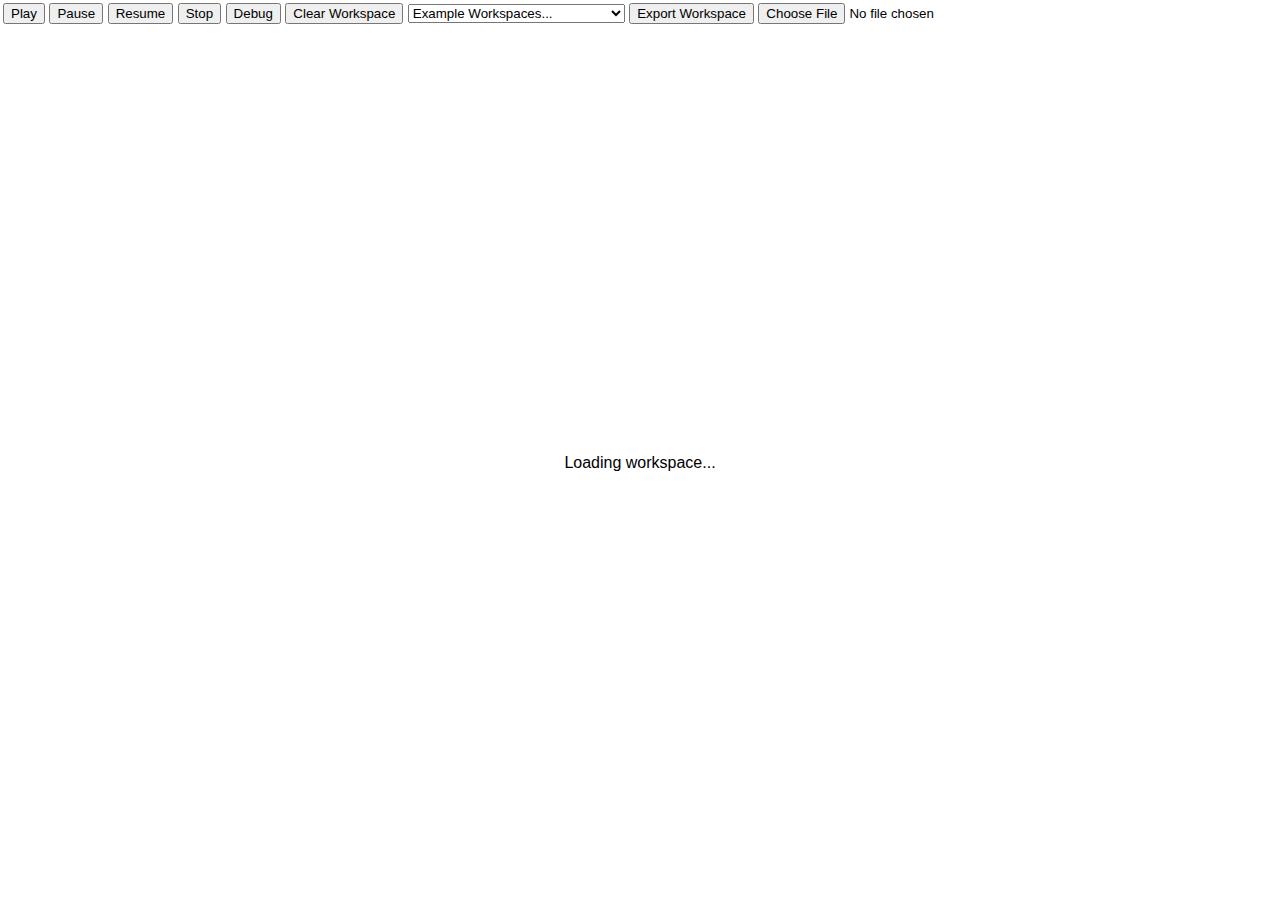
==== index.html @ 382989dc "Split out css file" ====
<!doctype html>

<html lang="en">
<head>
    <meta charset="utf-8">
    <title>WebAudio Test</title>
    <meta name="description" content="WebAudio Test">
    <meta name="author" content="Simon Guest">
    <meta name="viewport" content="width=device-width, initial-scale=1">
    <link rel="stylesheet" href="main.css">
    <script src="./lib/blockly.min.js"></script>
</head>

<body>
<table>
    <tr>
        <td>
            <button id="play">Play</button>
            <button id="pause">Pause</button>
            <button id="resume">Resume</button>
            <button id="stop">Stop</button>
            <button id="debug">Debug</button>
            <button id="clear">Clear Workspace</button>
            <select id="examples">
                <option value="" selected="true">Example Workspaces...</option>
                <option value="bliss.json">Bliss (Mike Harvey)</option>
                <option value="synth-groove.json">Synth Groove (Sanchit Malhotra)</option>
                <option value="dual.json">Dual Tracks</option>
                <option value="filter.json">Low Pass Filter</option>
                <option value="pitch.json">Single Voice Pitch</option>
            </select>
            <button id="export">Export Workspace</button>
            <input type="file" id="import"/>
        </td>
    </tr>
    <tr>
        <td id="blocklyArea">
            Loading workspace...
        </td>
    </tr>
</table>
<div id="blocklyDiv" style="position: absolute"></div>

<script type="module">
    const createCustomBlock = (name, blockType) => {
        Blockly.Blocks[name] = blockType;
        Blockly.JavaScript[name] = blockType["transpile"];
    }

    import {notes} from "./notes.js";

    import * as control from "./blocks/control/index.js";
    import * as percussion from "./blocks/percussion/index.js";
    import * as looping from "./blocks/looping/index.js";
    import * as effects from "./blocks/effects/index.js";
    import * as synths from "./blocks/synths/index.js";

    import {toolbox} from "./blocks/toolbox.js";

    createCustomBlock("track", control.track);
    createCustomBlock("playNote", control.playNote);
    createCustomBlock("playNoteUntilEnd", control.playNoteUntilEnd);
    createCustomBlock("playChord", control.playChord);
    createCustomBlock("playChordUntilEnd", control.playChordUntilEnd);
    createCustomBlock("playPianoKey", control.playPianoKey);
    createCustomBlock("playPianoKeyUntilEnd", control.playPianoKeyUntilEnd);
    createCustomBlock("playSample", control.playSample);
    createCustomBlock("playSampleUntilEnd", control.playSampleUntilEnd);
    createCustomBlock("sleep", control.sleepSeconds);
    createCustomBlock("sleepBeats", control.sleepBeats);
    createCustomBlock("volume", control.volume);
    createCustomBlock("pitch", control.pitch);
    createCustomBlock("filter", control.filter);
    createCustomBlock("bpm", control.bpm);

    createCustomBlock("snare", percussion.snare);
    createCustomBlock("kick", percussion.kick);
    createCustomBlock("hihat", percussion.hihat);
    createCustomBlock("techno", looping.techno);

    createCustomBlock("choir", effects.choir);

    createCustomBlock("setSynth", synths.setSynth);
    createCustomBlock("mystic", synths.mystic);
    createCustomBlock("pluck", synths.pluck);
    createCustomBlock("piano", synths.piano);
    createCustomBlock("violin", synths.violin);
    createCustomBlock("customSynth", synths.customSynth);

    let blocklyArea = document.getElementById('blocklyArea');
    let blocklyDiv = document.getElementById('blocklyDiv');
    let workspace = Blockly.inject('blocklyDiv', {
        toolbox: toolbox,
        horizontalLayout: false,
        toolboxPosition: "start",
        move: {
            scrollbars: {
                horizontal: false,
                vertical: true
            },
            drag: true,
            wheel: true
        },
        trashcan: false
    });
    let onresize = function () {
        // Compute the absolute coordinates and dimensions of blocklyArea.
        let element = blocklyArea;
        let x = 0;
        let y = 0;
        do {
            x += element.offsetLeft;
            y += element.offsetTop;
            element = element.offsetParent;
        } while (element);
        // Position blocklyDiv over blocklyArea.
        blocklyDiv.style.left = x + 'px';
        blocklyDiv.style.top = y + 'px';
        blocklyDiv.style.width = blocklyArea.offsetWidth + 'px';
        blocklyDiv.style.height = blocklyArea.offsetHeight + 'px';
        Blockly.svgResize(workspace);
    };
    window.addEventListener('resize', onresize, false);
    onresize();
    Blockly.svgResize(workspace);

    workspace.addChangeListener((ev) => {
        if ((ev.type === Blockly.Events.BLOCK_MOVE) || (ev.type === Blockly.Events.BLOCK_CHANGE) || (ev.type === Blockly.Events.BLOCK_DELETE) || (ev.type === Blockly.Events.BLOCK_CREATE)) {
            console.log("Writing workspace to session storage");
            let json = Blockly.serialization.workspaces.save(workspace);
            sessionStorage.setItem("workspace", JSON.stringify(json));
        }
    });

    const loadFile = async (filename) => {
        const response = await fetch(filename);
        if (!response.ok) {
            console.error(`HTTP Error: ${response.status}`);
        }
        return await response.arrayBuffer();
    }

    const loadSamples = async (audioContext, filenames) => {
        return new Promise((resolve) => {
            let samples = new Map();
            filenames.forEach(async (filename) => {
                let buffer = await loadFile(filename);
                let decodedBuffer = await audioContext.decodeAudioData(buffer);
                let sampleName = /.+\/(.*).wav/.exec(filename)[1];
                samples.set(sampleName, decodedBuffer);
                console.log(`Added ${sampleName} to audio samples.`);
            });
            resolve(samples);
        });
    }

    const convertToUnitInterval = (value) => {
        // Convert value to fixed point between 0 and 1 for the WebAudio API
        value = Math.abs(value);
        if (value > 100) value = 100;
        return value / 100;
    }

    const highlightBlock = (id) => {
        document.evaluate(`//*[@data-id='${id}']`, document, null, XPathResult.FIRST_ORDERED_NODE_TYPE, null).singleNodeValue.classList.add("blocklySelected")
    }

    const removeHighlight = (id) => {
        document.evaluate(`//*[@data-id='${id}']`, document, null, XPathResult.FIRST_ORDERED_NODE_TYPE, null).singleNodeValue.classList.remove("blocklySelected")
    }

    const buildGainNodeFromEnvelope = (context, options) => {
        let volume = options.volume || 100;
        const DEFAULT_SYNTH = {
            wave: "triangle",
            adsr: {
                attackLevel: 0.8,
                attackDuration: 0.01,
                decayLevel: 0.35,
                decayDuration: 0.1,
                sustainDuration: 0.1,
                releaseDuration: 0.3
            }
        }
        let synth = options.synth || DEFAULT_SYNTH;
        let attackLevel = synth.adsr.attackLevel * (volume / 100);
        let attackDuration = synth.adsr.attackDuration;
        let decayLevel = synth.adsr.decayLevel * (volume / 100);
        let decayDuration = synth.adsr.decayDuration;
        let sustainDuration = synth.adsr.sustainDuration;
        let releaseDuration = synth.adsr.releaseDuration;
        let totalDuration = 0;

        let gainNode = context.createGain();
        gainNode.gain.setValueAtTime(0, 0 + context.currentTime + options.offset);
        totalDuration += attackDuration;
        gainNode.gain.linearRampToValueAtTime(attackLevel, totalDuration + context.currentTime + options.offset);
        totalDuration += decayDuration;
        gainNode.gain.linearRampToValueAtTime(decayLevel, totalDuration + context.currentTime + options.offset);
        totalDuration += sustainDuration;
        gainNode.gain.setValueAtTime(decayLevel, totalDuration + context.currentTime + options.offset);
        totalDuration += releaseDuration;
        gainNode.gain.linearRampToValueAtTime(0, totalDuration + context.currentTime + options.offset);

        return {gainNode: gainNode, duration: totalDuration};
    }

    const buildNodeTree = (context, sourceNode, duration, options, blockid) => {
        let volume = options.volume || 100;
        let filter = options.filter || 100;
        let offset = options.offset || 0;

        // highlight the active block
        // null src is an empty source used to highlight the block
        // (to compensate as there is no onStart event handler in WebAudio AudioBufferSourceNode )
        let nullSource = context.createBufferSource();
        if (blockid) {
            sourceNode.onended = () => {
                removeHighlight(blockid);
            }

            nullSource.connect(context.destination);
            nullSource.buffer = context.createBuffer(1, 1, 10000);
            nullSource.onended = () => {
                highlightBlock(blockid);
            }
        }

        // Build the tree backwards, starting with the gain node for volume
        let gainNode;
        if (sourceNode.buffer) {
            // gainnode should be constant level to playback the buffer
            gainNode = context.createGain();
            gainNode.gain.value = convertToUnitInterval(volume)
        } else {
            // gainnode should follow the ADSR envelope defined in the synth
            let output = buildGainNodeFromEnvelope(context, options);
            gainNode = output.gainNode;
            if (output.duration > duration) duration = output.duration;
        }
        gainNode.connect(context.destination);

        // Add the filter node
        let filterNode = context.createBiquadFilter();
        filterNode.frequency.value = 44000;
        if (sourceNode.buffer) {
            filterNode.type = "lowpass";
            filterNode.frequency.value = (sourceNode.buffer.sampleRate / 4) * convertToUnitInterval(filter);
        }
        filterNode.connect(gainNode);
        sourceNode.connect(filterNode);

        // start the source and null source
        sourceNode.start(offset + context.currentTime);
        nullSource.start(offset + context.currentTime);
        if (duration) {
            sourceNode.stop(context.currentTime + offset + duration);
        }

    }

    const playSample = (context, samples, name, options, blockid) => {
        let src = context.createBufferSource();
        src.buffer = samples.get(name);
        src.playbackRate.value = options.pitch || 1;

        buildNodeTree(context, src, null, options, blockid);

        return src.buffer.duration; // used for play sample until end block
    }

    const playNote = (context, note, duration, options, blockid) => {
        let osc = context.createOscillator();
        osc.type = "triangle";
        if (options.synth) {
            osc.type = options.synth.wave;
        }
        if (note.freq) {
            osc.frequency.value = note.freq;
        }
        if (note.key) {
            osc.frequency.value = notes[note.key + 8][1]; //offset for an 88 key piano
        }

        buildNodeTree(context, osc, duration, options, blockid);
    }

    const playChord = (context, notes, duration, options, blockid) => {
        switch (options.arpeggio) {
            case "all":
                notes.forEach(note => playNote(context, note, duration, options, blockid));
                break;
            case "up":
                notes.forEach(note => {
                    playNote(context, note, duration / notes.length, options, blockid);
                    sleep(context, duration / notes.length, options, blockid);
                });
                options.offset -= duration;
                break;
            case "down":
                notes.reverse().forEach(note => {
                    playNote(context, note, duration / notes.length, options, blockid);
                    sleep(context, duration / notes.length, options, blockid);
                });
                options.offset -= duration;
                break;
            case "random":
                let randomNotes = notes.map(value => ({value, sort: Math.random()}))
                    .sort((a, b) => a.sort - b.sort)
                    .map(({value}) => value);
                randomNotes.forEach(note => {
                    playNote(context, note, duration / notes.length, options, blockid);
                    sleep(context, duration / notes.length, options, blockid);
                });
                options.offset -= duration;
                break;
            default:
                notes.forEach(note => playNote(context, note, duration, options, blockid));
        }

    }

    const sleep = (context, duration, options, blockid) => {
        // Create a blank sleep source at 10Khz
        let sleepSource = context.createBufferSource();
        sleepSource.connect(context.destination);
        sleepSource.buffer = context.createBuffer(1, duration * 10000, 10000);

        buildNodeTree(context, sleepSource, duration, options, blockid);
        options.offset += duration;
    }

    async function start() {
        console.log("Loading workspace from session storage");
        let jsonStr = sessionStorage.getItem("workspace");
        if (jsonStr) Blockly.serialization.workspaces.load(JSON.parse(jsonStr), workspace);

        let context = new window.AudioContext();
        console.log(context);

        let samples = await loadSamples(context, ["./samples/snare.wav", "./samples/hihat.wav", "./samples/kick.wav", "./samples/techno.wav", "./samples/techno2.wav", "./samples/techno3.wav", "./samples/techno4.wav", "./samples/techno5.wav", "./samples/choir1.wav"]);
        console.log(samples);

        document.getElementById("play").onclick = () => {
            console.log("play button pressed");

            // Generate the required code
            let code = Blockly.JavaScript.workspaceToCode(workspace);
            console.log(code);

            context = new window.AudioContext();
            var options = {bpm: 100, offset: 0};
            eval(code);
        }

        document.getElementById("pause").onclick = () => {
            console.log("pause button pressed");
            context.suspend();
        }

        document.getElementById("resume").onclick = () => {
            console.log("resume button pressed");
            context.resume();
        }

        document.getElementById("stop").onclick = () => {
            console.log("stop button pressed");
            context.close();
        }

        document.getElementById("debug").onclick = () => {
            console.log("debug button pressed");
            context = new window.AudioContext();
            playSample(context, samples, "snare", {});
            playSample(context, samples, "snare", {offset: 0.5});
        }

        document.getElementById("clear").onclick = () => {
            console.log("clear session button pressed");
            if (confirm("Clearing the workspace will lose all unsaved work. Continue?")) {
                sessionStorage.removeItem("workspace");
                location.reload();
            }
        }
        document.getElementById("examples").value = "";
        document.getElementById("examples").onchange = async (e) => {
            console.log("example workspace changed");
            if (e.target.value) {
                if (confirm("Loading this example workspace will lose all unsaved work. Continue?")) {
                    const response = await fetch(`./examples/${e.target.value}`);
                    const json = await response.json();
                    Blockly.serialization.workspaces.load(json, workspace);
                }
            }
        }

        document.getElementById("export").onclick = () => {
            console.log("export workspace button pressed");
            let file = new Blob([sessionStorage.getItem("workspace")], {type: "text/json"});
            let a = document.createElement("a"),
                url = URL.createObjectURL(file);
            a.href = url;
            a.download = "musiclab-workspace.json";
            document.body.appendChild(a);
            a.click();
            setTimeout(function () {
                document.body.removeChild(a);
                window.URL.revokeObjectURL(url);
            }, 0);
        }

        document.getElementById("import").onchange = (e) => {
            console.log("importing workspace from file");
            let file = e.target.files[0];
            if (!file) {
                return;
            }
            let reader = new FileReader();
            reader.onload = function (e) {
                let json = e.target.result;
                Blockly.serialization.workspaces.load(JSON.parse(json.toString()), workspace);
                sessionStorage.setItem("workspace", json.toString());
            };
            reader.readAsText(file);
        };

    }

    start();
</script>
</body>

</html>
---- main.css ----
html, body {
    height: 100%;
    margin: 0;
}

body {
    background-color: #fff;
    font-family: sans-serif;
    overflow: hidden;
}

h1 {
    font-weight: normal;
    font-size: 140%;
}

table {
    height: 100%;
    width: 100%;
}

#blocklyArea {
    height: 99%;
    background: #ffffff;
    text-align: center;
}

.piano {
    width: 450px;
    text-align: center;
    overflow: hidden;
}

.octaves {
    display: flex;

    /*overflow-x: auto;*/
    overflow: hidden;
    scroll-snap-type: x mandatory;


    scroll-behavior: auto;
    -webkit-overflow-scrolling: touch;

    /*
    scroll-snap-points-x: repeat(300px);
    scroll-snap-type: mandatory;
    */
}

.octaves::-webkit-scrollbar {
    width: 10px;
    height: 10px;
}

.octaves::-webkit-scrollbar-thumb {
    background: black;
    border-radius: 10px;
}

.octaves::-webkit-scrollbar-track {
    background: transparent;
}

.octaves > div {
    scroll-snap-align: start;
    flex-shrink: 0;
    width: 450px;
    height: 160px;
    margin-right: 0;
    background: #eee;
    transform-origin: center center;
    transform: scale(1);
    transition: transform 0.5s;
    position: relative;

    display: flex;
    justify-content: center;
    align-items: center;
}

.piano > a {
    display: inline-flex;
    width: 5rem;
    height: 2rem;
    background: black url("mini-octave.png");
    background-size: contain;
    background-repeat: no-repeat;
    color: transparent;
    border: 1px black;
    border-bottom-style: solid;
    text-decoration: none;
    align-items: center;
    justify-content: center;
    margin: 0 0 0.5rem 0;
    position: relative;
}

.piano > a.selected {
    background: linear-gradient(0deg, rgba(255, 150, 0, 0.5), rgba(255, 0, 150, 0.5)), url("mini-octave.png");
    background-size: contain;
    background-repeat: no-repeat;
}

ul.keyboard {
    position: relative;
    display: inline-block;
    height: 160px;
    padding: 0;
    cursor: pointer;
    list-style-type: none;
}

ul.keyboard li {
    position: relative;
    float: left;
    border-style: solid;
    border-color: #000;
    border-width: 2px 1px 2px 1px;
    border-radius: 0 0 4px 4px;

    text-align: center;
}

.whiteKey {
    width: 30px;
    height: 150px;
    background: #fff;
}

.whiteKey > p {
    margin-top: 120px;
    color: #bbb;
    user-select: none;
}

.whiteKey:hover {
    background: #ffd8a9;
}

.whiteKey:hover > p {
    color: #000;
}

.whiteKey.selected {
    background: #ff9616;
}

.whiteKey.selected > p {
    color: #000;
}

.blackKey {
    background: #000;
    z-index: 10;
    left: 10px;
    width: 20px;
    height: 100px;
    margin: 0 0 0 -22px;
}

.blackKey:hover {
    background: #b36200;
}

.blackKey.selected {
    background: #ff9616;
}
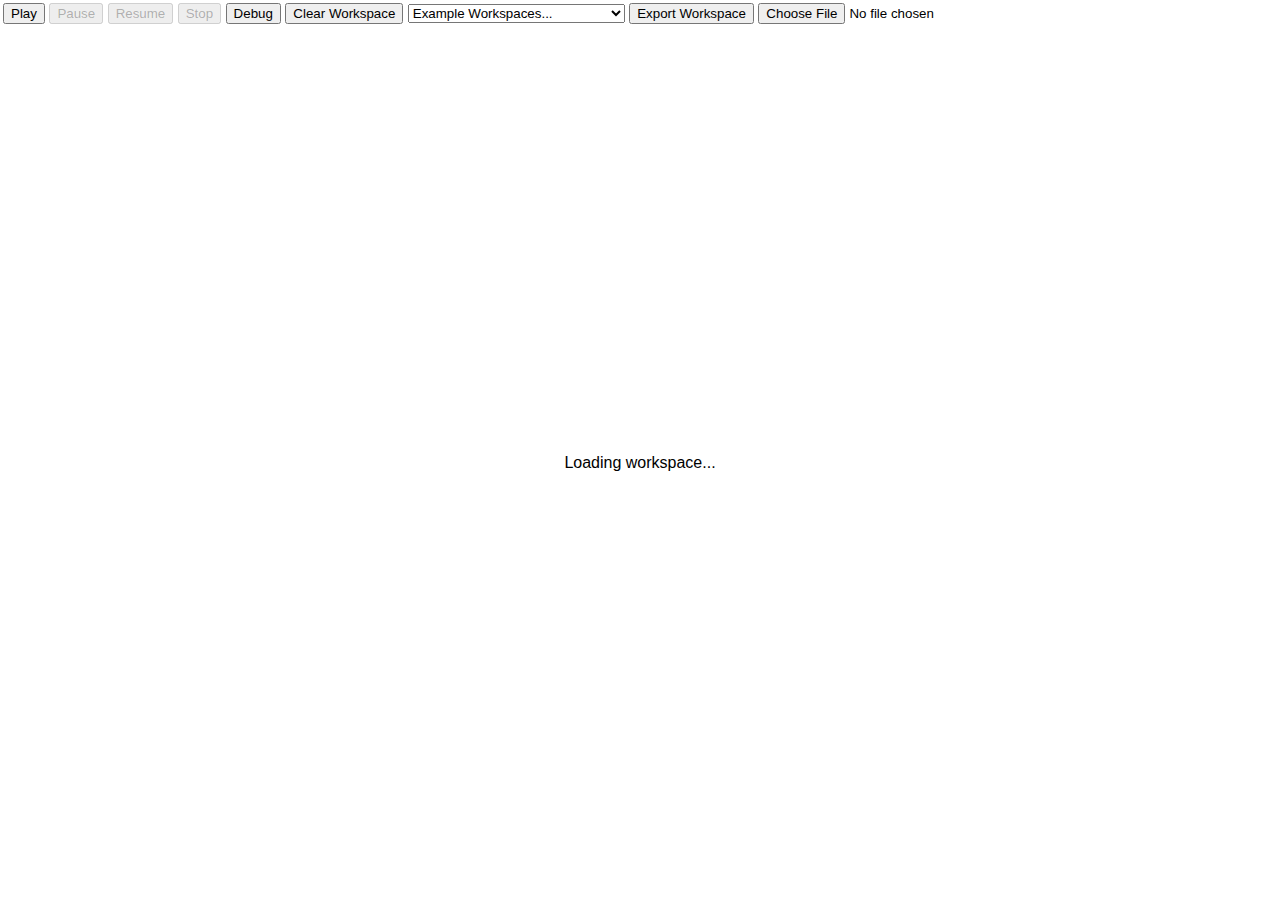
==== commit c42a0fb5: "Added events for buttons and refactored modules" ====
--- a/index.html
+++ b/index.html
@@ -16,9 +16,9 @@
     <tr>
         <td>
             <button id="play">Play</button>
-            <button id="pause">Pause</button>
-            <button id="resume">Resume</button>
-            <button id="stop">Stop</button>
+            <button id="pause" disabled>Pause</button>
+            <button id="resume" disabled>Resume</button>
+            <button id="stop" disabled>Stop</button>
             <button id="debug">Debug</button>
             <button id="clear">Clear Workspace</button>
             <select id="examples">
@@ -47,7 +47,10 @@
         Blockly.JavaScript[name] = blockType["transpile"];
     }
 
-    import {notes} from "./notes.js";
+
+    import {loadSamples, findSamplesInWorkspace} from "./samples.js";
+
+    import {playSample, playNote, playChord, sleep, onPlaybackCompleted} from "./audio.js";
 
     import * as control from "./blocks/control/index.js";
     import * as percussion from "./blocks/percussion/index.js";
@@ -58,6 +61,7 @@
     import {toolbox} from "./blocks/toolbox.js";
 
     createCustomBlock("track", control.track);
+    createCustomBlock("trackOnKeyPress", control.trackOnKeyPress);
     createCustomBlock("playNote", control.playNote);
     createCustomBlock("playNoteUntilEnd", control.playNoteUntilEnd);
     createCustomBlock("playChord", control.playChord);
@@ -132,240 +136,99 @@
         }
     });
 
-    const loadFile = async (filename) => {
-        const response = await fetch(filename);
-        if (!response.ok) {
-            console.error(`HTTP Error: ${response.status}`);
-        }
-        return await response.arrayBuffer();
-    }
-
-    const loadSamples = async (audioContext, filenames) => {
-        return new Promise((resolve) => {
-            let samples = new Map();
-            filenames.forEach(async (filename) => {
-                let buffer = await loadFile(filename);
-                let decodedBuffer = await audioContext.decodeAudioData(buffer);
-                let sampleName = /.+\/(.*).wav/.exec(filename)[1];
-                samples.set(sampleName, decodedBuffer);
-                console.log(`Added ${sampleName} to audio samples.`);
-            });
-            resolve(samples);
+    const clearBlocklyHighlights = () => {
+        let highlighted = document.evaluate("//*[contains(@class, 'blocklySelected')]", document, null, XPathResult.ORDERED_NODE_SNAPSHOT_TYPE, null);
+        for (let h=0; h<highlighted.snapshotLength; h++){
+            highlighted.snapshotItem(h).classList.remove("blocklySelected");
+        }
+    }
+
+    let context = new window.AudioContext();
+    let eventListeners = [];
+    let keyup_consumer = new BroadcastChannel('keyup_channel');
+    let samples = new Map();
+
+    let playButton = document.getElementById("play");
+    let stopButton = document.getElementById("stop");
+    let pauseButton = document.getElementById("pause");
+    let resumeButton = document.getElementById("resume");
+
+    async function play() {
+        console.log("Playing");
+        playButton.setAttribute("disabled", "true");
+        stopButton.removeAttribute("disabled");
+        pauseButton.removeAttribute("disabled");
+
+        context = new window.AudioContext();
+
+        // Dynamically load the sample wav files required by the workspace
+        samples = await loadSamples(context, samples, findSamplesInWorkspace(sessionStorage.getItem("workspace")));
+
+        // Generate the required code
+        let code = Blockly.JavaScript.workspaceToCode(workspace);
+        console.log(code);
+
+        eval("options = {bpm: 100, offset: 0}; " + code + " onPlaybackCompleted(context, options, () => { stop() });");
+
+    }
+
+    function stop() {
+        console.log("Stopping playback");
+        stopButton.setAttribute("disabled", "true");
+        playButton.removeAttribute("disabled");
+        pauseButton.setAttribute("disabled", "true");
+        resumeButton.setAttribute("disabled", "true");
+
+        eventListeners.forEach(l => {
+            keyup_consumer.removeEventListener('message', l);
         });
-    }
-
-    const convertToUnitInterval = (value) => {
-        // Convert value to fixed point between 0 and 1 for the WebAudio API
-        value = Math.abs(value);
-        if (value > 100) value = 100;
-        return value / 100;
-    }
-
-    const highlightBlock = (id) => {
-        document.evaluate(`//*[@data-id='${id}']`, document, null, XPathResult.FIRST_ORDERED_NODE_TYPE, null).singleNodeValue.classList.add("blocklySelected")
-    }
-
-    const removeHighlight = (id) => {
-        document.evaluate(`//*[@data-id='${id}']`, document, null, XPathResult.FIRST_ORDERED_NODE_TYPE, null).singleNodeValue.classList.remove("blocklySelected")
-    }
-
-    const buildGainNodeFromEnvelope = (context, options) => {
-        let volume = options.volume || 100;
-        const DEFAULT_SYNTH = {
-            wave: "triangle",
-            adsr: {
-                attackLevel: 0.8,
-                attackDuration: 0.01,
-                decayLevel: 0.35,
-                decayDuration: 0.1,
-                sustainDuration: 0.1,
-                releaseDuration: 0.3
-            }
-        }
-        let synth = options.synth || DEFAULT_SYNTH;
-        let attackLevel = synth.adsr.attackLevel * (volume / 100);
-        let attackDuration = synth.adsr.attackDuration;
-        let decayLevel = synth.adsr.decayLevel * (volume / 100);
-        let decayDuration = synth.adsr.decayDuration;
-        let sustainDuration = synth.adsr.sustainDuration;
-        let releaseDuration = synth.adsr.releaseDuration;
-        let totalDuration = 0;
-
-        let gainNode = context.createGain();
-        gainNode.gain.setValueAtTime(0, 0 + context.currentTime + options.offset);
-        totalDuration += attackDuration;
-        gainNode.gain.linearRampToValueAtTime(attackLevel, totalDuration + context.currentTime + options.offset);
-        totalDuration += decayDuration;
-        gainNode.gain.linearRampToValueAtTime(decayLevel, totalDuration + context.currentTime + options.offset);
-        totalDuration += sustainDuration;
-        gainNode.gain.setValueAtTime(decayLevel, totalDuration + context.currentTime + options.offset);
-        totalDuration += releaseDuration;
-        gainNode.gain.linearRampToValueAtTime(0, totalDuration + context.currentTime + options.offset);
-
-        return {gainNode: gainNode, duration: totalDuration};
-    }
-
-    const buildNodeTree = (context, sourceNode, duration, options, blockid) => {
-        let volume = options.volume || 100;
-        let filter = options.filter || 100;
-        let offset = options.offset || 0;
-
-        // highlight the active block
-        // null src is an empty source used to highlight the block
-        // (to compensate as there is no onStart event handler in WebAudio AudioBufferSourceNode )
-        let nullSource = context.createBufferSource();
-        if (blockid) {
-            sourceNode.onended = () => {
-                removeHighlight(blockid);
-            }
-
-            nullSource.connect(context.destination);
-            nullSource.buffer = context.createBuffer(1, 1, 10000);
-            nullSource.onended = () => {
-                highlightBlock(blockid);
-            }
-        }
-
-        // Build the tree backwards, starting with the gain node for volume
-        let gainNode;
-        if (sourceNode.buffer) {
-            // gainnode should be constant level to playback the buffer
-            gainNode = context.createGain();
-            gainNode.gain.value = convertToUnitInterval(volume)
-        } else {
-            // gainnode should follow the ADSR envelope defined in the synth
-            let output = buildGainNodeFromEnvelope(context, options);
-            gainNode = output.gainNode;
-            if (output.duration > duration) duration = output.duration;
-        }
-        gainNode.connect(context.destination);
-
-        // Add the filter node
-        let filterNode = context.createBiquadFilter();
-        filterNode.frequency.value = 44000;
-        if (sourceNode.buffer) {
-            filterNode.type = "lowpass";
-            filterNode.frequency.value = (sourceNode.buffer.sampleRate / 4) * convertToUnitInterval(filter);
-        }
-        filterNode.connect(gainNode);
-        sourceNode.connect(filterNode);
-
-        // start the source and null source
-        sourceNode.start(offset + context.currentTime);
-        nullSource.start(offset + context.currentTime);
-        if (duration) {
-            sourceNode.stop(context.currentTime + offset + duration);
-        }
-
-    }
-
-    const playSample = (context, samples, name, options, blockid) => {
-        let src = context.createBufferSource();
-        src.buffer = samples.get(name);
-        src.playbackRate.value = options.pitch || 1;
-
-        buildNodeTree(context, src, null, options, blockid);
-
-        return src.buffer.duration; // used for play sample until end block
-    }
-
-    const playNote = (context, note, duration, options, blockid) => {
-        let osc = context.createOscillator();
-        osc.type = "triangle";
-        if (options.synth) {
-            osc.type = options.synth.wave;
-        }
-        if (note.freq) {
-            osc.frequency.value = note.freq;
-        }
-        if (note.key) {
-            osc.frequency.value = notes[note.key + 8][1]; //offset for an 88 key piano
-        }
-
-        buildNodeTree(context, osc, duration, options, blockid);
-    }
-
-    const playChord = (context, notes, duration, options, blockid) => {
-        switch (options.arpeggio) {
-            case "all":
-                notes.forEach(note => playNote(context, note, duration, options, blockid));
-                break;
-            case "up":
-                notes.forEach(note => {
-                    playNote(context, note, duration / notes.length, options, blockid);
-                    sleep(context, duration / notes.length, options, blockid);
-                });
-                options.offset -= duration;
-                break;
-            case "down":
-                notes.reverse().forEach(note => {
-                    playNote(context, note, duration / notes.length, options, blockid);
-                    sleep(context, duration / notes.length, options, blockid);
-                });
-                options.offset -= duration;
-                break;
-            case "random":
-                let randomNotes = notes.map(value => ({value, sort: Math.random()}))
-                    .sort((a, b) => a.sort - b.sort)
-                    .map(({value}) => value);
-                randomNotes.forEach(note => {
-                    playNote(context, note, duration / notes.length, options, blockid);
-                    sleep(context, duration / notes.length, options, blockid);
-                });
-                options.offset -= duration;
-                break;
-            default:
-                notes.forEach(note => playNote(context, note, duration, options, blockid));
-        }
-
-    }
-
-    const sleep = (context, duration, options, blockid) => {
-        // Create a blank sleep source at 10Khz
-        let sleepSource = context.createBufferSource();
-        sleepSource.connect(context.destination);
-        sleepSource.buffer = context.createBuffer(1, duration * 10000, 10000);
-
-        buildNodeTree(context, sleepSource, duration, options, blockid);
-        options.offset += duration;
-    }
-
-    async function start() {
+        eventListeners = [];
+        context.close();
+
+        clearBlocklyHighlights();
+    }
+
+    function pause() {
+        pauseButton.setAttribute("disabled", "true");
+        resumeButton.removeAttribute("disabled");
+        context.suspend();
+    }
+
+    function resume() {
+        resumeButton.setAttribute("disabled", "true");
+        pauseButton.removeAttribute("disabled");
+        context.resume();
+    }
+
+    async function init() {
         console.log("Loading workspace from session storage");
         let jsonStr = sessionStorage.getItem("workspace");
         if (jsonStr) Blockly.serialization.workspaces.load(JSON.parse(jsonStr), workspace);
 
-        let context = new window.AudioContext();
-        console.log(context);
-
-        let samples = await loadSamples(context, ["./samples/snare.wav", "./samples/hihat.wav", "./samples/kick.wav", "./samples/techno.wav", "./samples/techno2.wav", "./samples/techno3.wav", "./samples/techno4.wav", "./samples/techno5.wav", "./samples/choir1.wav"]);
-        console.log(samples);
-
-        document.getElementById("play").onclick = () => {
+        let keyup_producer = new BroadcastChannel('keyup_channel');
+        document.addEventListener('keyup', (e) => {
+            console.log(`Global key press: ${e.key}`);
+            keyup_producer.postMessage(e.key);
+        });
+
+        playButton.onclick = async () => {
             console.log("play button pressed");
-
-            // Generate the required code
-            let code = Blockly.JavaScript.workspaceToCode(workspace);
-            console.log(code);
-
-            context = new window.AudioContext();
-            var options = {bpm: 100, offset: 0};
-            eval(code);
-        }
-
-        document.getElementById("pause").onclick = () => {
+            await play();
+        }
+
+        pauseButton.onclick = () => {
             console.log("pause button pressed");
-            context.suspend();
-        }
-
-        document.getElementById("resume").onclick = () => {
+            pause();
+        }
+
+        resumeButton.onclick = () => {
             console.log("resume button pressed");
-            context.resume();
-        }
-
-        document.getElementById("stop").onclick = () => {
+            resume();
+        }
+
+        stopButton.onclick = () => {
             console.log("stop button pressed");
-            context.close();
+            stop();
         }
 
         document.getElementById("debug").onclick = () => {
@@ -426,7 +289,7 @@
 
     }
 
-    start();
+    init();
 </script>
 </body>
 
